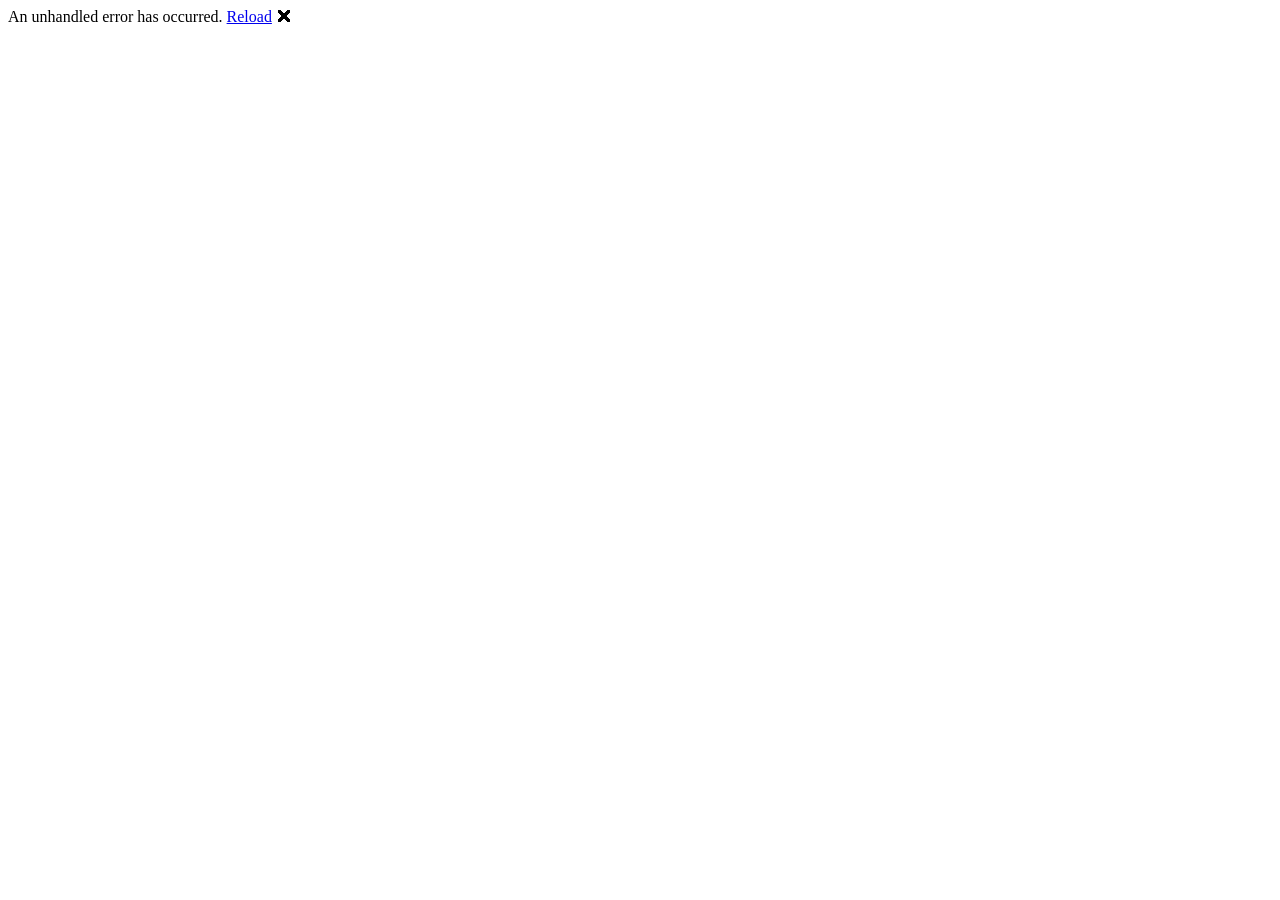
==== Leo.Project.Portfolio.Web/wwwroot/index.html @ 6301b520 "Added Logo, Favicon and Menu Enhancement" ====
<!DOCTYPE html>
<html lang="en">

<head>
    <meta charset="utf-8" />
    <meta name="viewport" content="width=device-width, initial-scale=1.0" />
    <title>Leo Dev.</title>
    <base href="/" />
    <link rel="stylesheet" href="lib/bootstrap/dist/css/bootstrap.min.css" />
    <link rel="stylesheet" href="css/app.css" />
    <link rel="icon" type="image/png" href="images/favicon.png" />
    <link href="Leo.Project.Portfolio.Web.styles.css" rel="stylesheet" />
    <link href="https://fonts.googleapis.com/css?family=Roboto:300,400,500,700&display=swap" rel="stylesheet" />
    <link href="_content/MudBlazor/MudBlazor.min.css" rel="stylesheet" />
</head>

<body>
    <div id="app">
        <!--<svg class="loading-progress">
            <circle r="40%" cx="50%" cy="50%" />
            <circle r="40%" cx="50%" cy="50%" />
        </svg>-->
        <div class="loading-progress-text"></div>
    </div>

    <div id="blazor-error-ui">
        An unhandled error has occurred.
        <a href="." class="reload">Reload</a>
        <span class="dismiss">🗙</span>
    </div>
    <script src="_framework/blazor.webassembly.js"></script>
    <script src="_content/MudBlazor/MudBlazor.min.js"></script>
</body>


</html>
---- Leo.Project.Portfolio.Web/wwwroot/css/app.css ----
/* Global styles */
* {
    margin: 0;
    padding: 0;
    box-sizing: border-box;
}

body {
    font-family: 'Arial', sans-serif;
    color: #333;
    overflow-x: hidden;
}
h1 {
    text-decoration: none;
}
a {
    text-decoration: none;
    color: inherit;
}

ul {
    list-style: none;
}

.container {
    width: 89%;
    margin: 0 auto;
}
.top-collapse {
    background-color: #DCD7C9;
    color: #2C3639; 
    position: sticky; 
    z-index: 100; 
    display: flex;
    justify-content: center;
}
    .top-collapse .container {
        display: flex;
        justify-content: space-between;
        align-items: center;
    }
    
/* Top Bar */
.top-bar {
    background-color: #DCD7C9;
    color: #2C3639;
    padding: 15px 0;
    position: sticky;
    top: 0;
    z-index: 100;
    height: 60px;
    display: flex;
    justify-content: center;
}

    .top-bar .container {
        display: flex;
        justify-content: space-between;
        align-items: center;
    }

    .top-bar .logo a {
        font-size: 24px;
        color: #2C3639;
        font-weight: bold;
    }

    .top-bar nav ul {
        display: flex;
        gap: 20px;
    }

        .top-bar nav ul li a {
            color: #2C3639;
            font-size: 18px;
        }

            .top-bar nav ul li a.active {
                font-weight: bold;
            }

/* Hero Section */
.hero-section {
    background-color: #2C3639;
    padding: 100px 0;
    text-align: left;
    color: white;
    position: relative; /* Ensure the image is positioned relative to the section */
    overflow: hidden; /* Prevents any child content from overflowing the section */
}

    .hero-section .hero-content h1 {
        font-size: 50px;
        margin-bottom: 10px;
    }

    .hero-section .hero-content p {
        font-size: 22px;
        margin-bottom: 30px;
    }

    .hero-section .btn {
        background-color: #A27B5C;
        color: white;
        padding: 10px 20px;
        border-radius: 5px;
        font-size: 18px;
        cursor: pointer;
    }
.hero-content {
    position: relative; /* Ensures the text content stays above the image */
    z-index: 2; /* Ensures text stays on top of the image */
}
.hero-image {
    position: absolute; /* Allows positioning of the image inside the section */
    margin-left: 250px;
    transform: translateY(-50%); /* Centers the image exactly in the middle */
    max-width: 300px; /* Controls the image size */
    height: auto;
    object-fit: contain; /* Makes sure the image maintains its aspect ratio and doesn't distort */
    z-index: 1; /* Ensures the image stays behind the text */
    filter: drop-shadow(1px 1px 0px #DCD7C9) /* Bottom-right shadow */
    drop-shadow(-1px 1px 0px #DCD7C9) /* Bottom-left shadow */
    drop-shadow(1px -1px 0px #DCD7C9) /* Top-right shadow */
    drop-shadow(-1px -1px 0px #DCD7C9); /* Top-left shadow */
}
/* Portfolio Gallery */
.portfolio-gallery {
    background-color: #f9f9f9;
    padding: 60px 0;
    z-index:20;
}

    .portfolio-gallery h2 {
        text-align: center;
        font-size: 36px;
        margin-bottom: 40px;
    }

.portfolio-items {
    display: grid;
    grid-template-columns: repeat(4, 1fr);
    gap: 20px;
}

.portfolio-item {
    background-color: white;
    padding: 20px;
    border-radius: 8px;
    box-shadow: 0 0 10px rgba(0, 0, 0, 0.1);
    text-align: center;
}

    .portfolio-item img {
        width: 100%;
        height: 200px;
        object-fit: cover;
        border-radius: 8px;
        margin-bottom: 15px;
    }

    .portfolio-item h3 {
        font-size: 22px;
        margin-bottom: 10px;
    }

    .portfolio-item p {
        font-size: 16px;
        color: #555;
    }

/* Footer */
.footer {
    background-color: #333;
    color: white;
    text-align: center;
    padding: 20px 0;
}

/* Media Queries for Responsiveness */
@media (max-width: 1024px) {
    .top-bar .container {
        display: flex;
        align-content: space-between;
    }

    .portfolio-items {
        grid-template-columns: repeat(2, 1fr);
    }
    .hero-image {
        max-width: 300px;
    }
}

@media (max-width: 768px) {
    .top-bar .container {
        display: flex;
        align-content: space-between;
    }

    .portfolio-items {
        grid-template-columns: 1fr;
    }

    .hero-section .hero-content h1 {
        font-size: 35px;
    }

    .hero-section .hero-content p {
        font-size: 18px;
    }

    .hero-section .btn {
        font-size: 16px;
    }
    .hero-image {
        max-width: 250px;
    }
    
}

@media (max-width: 480px) {
    .portfolio-items {
        grid-template-columns: 1fr;
    }

    .hero-section {
        padding: 60px 20px;
    }

        .hero-section .hero-content h1 {
            font-size: 30px;
        }

        .hero-section .hero-content p {
            font-size: 16px;
        }

        .hero-section .btn {
            font-size: 14px;
        }
    .hero-image {
        max-width: 200px;
    }
}
@media (max-width: 430px) {
    .portfolio-items {
        grid-template-columns: 1fr;
    }

    .hero-section {
        padding: 60px 20px;
    }

        .hero-section .hero-content h1 {
            font-size: 25px;
        }

        .hero-section .hero-content p {
            font-size: 16px;
        }

        .hero-section .btn {
            font-size: 14px;
        }

    .hero-image {
        max-width: 150px;
        margin-left: 170px;
    }
}
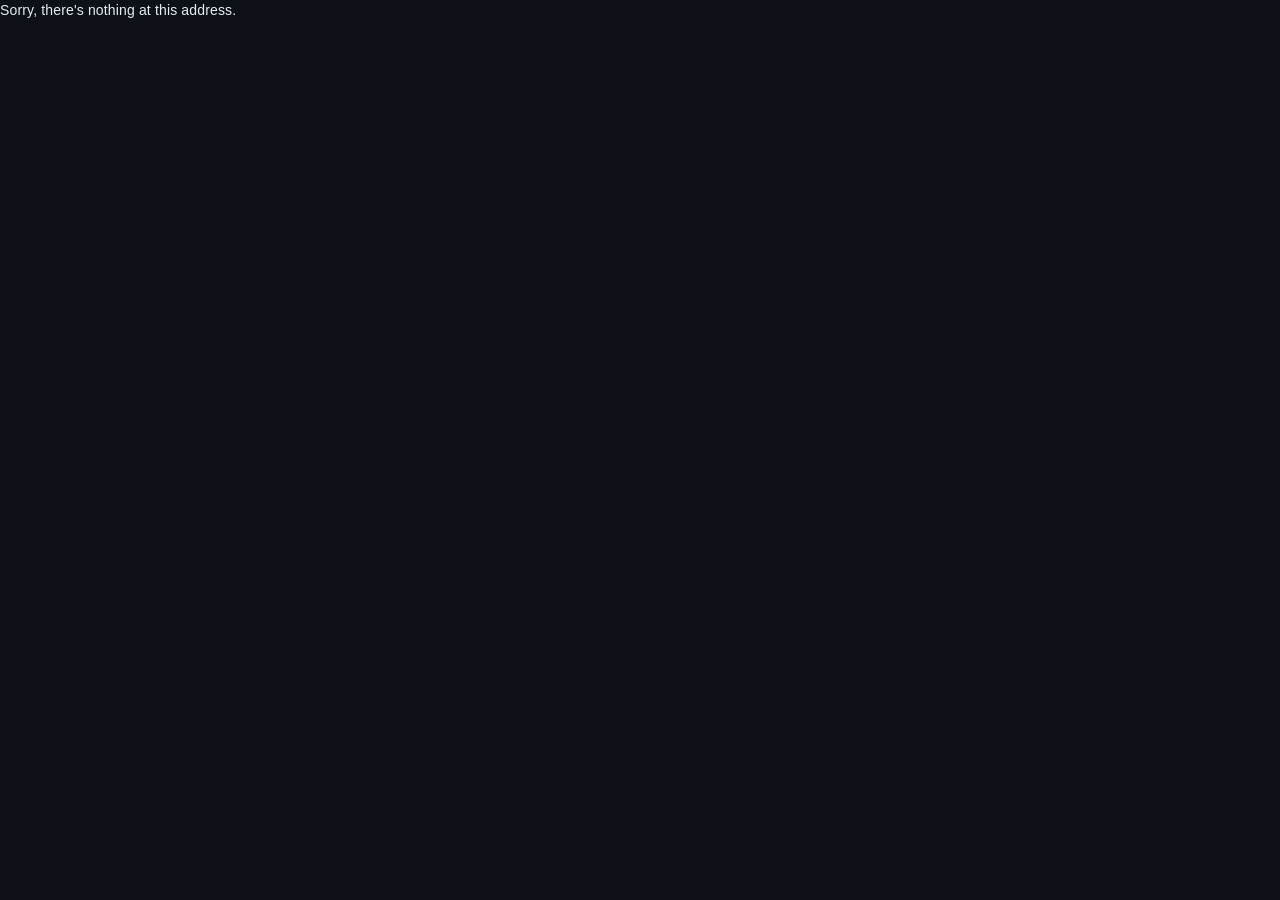
==== commit 2ef6764d: "feat: enhance SEO and security (CSP, meta tags, robots.txt, sitemap.xml)" ====
--- a/Leo.Project.Portfolio.Web/wwwroot/index.html
+++ b/Leo.Project.Portfolio.Web/wwwroot/index.html
@@ -1,10 +1,63 @@
 <!DOCTYPE html>
-<html lang="en">
+<html lang="en" data-theme="dark">
 
 <head>
     <meta charset="utf-8" />
     <meta name="viewport" content="width=device-width, initial-scale=1.0" />
-    <title>Leo Dev.</title>
+    <title>Leonardo Ganas Jr. | Full-Stack .NET & Blazor Developer Portfolio</title>
+    <meta name="description" content="Senior Full-Stack .NET & Blazor Developer Portfolio of Leonardo Ganas Jr. Specializing in Clean Architecture, DDD, .NET MAUI, and high-performance web solutions. Hire an expert .NET Developer." />
+    <meta name="keywords" content="Hire .NET Developer, Senior .NET Engineer for hire, Blazor Expert Philippines, Full-Stack Developer, C# Specialist, Clean Architecture, .NET MAUI, Software Architect, Leonardo Ganas Jr., Bukidnon Developer" />
+    <meta name="author" content="Leonardo Ganas Jr." />
+    <meta name="robots" content="index, follow" />
+    <link rel="canonical" href="https://leoganas20.github.io/Leo.Project.Portfolio.Web/" />
+
+    <!-- Security Headers -->
+    <meta http-equiv="Content-Security-Policy" content="default-src 'self'; script-src 'self' 'unsafe-inline' 'unsafe-eval' https://fonts.googleapis.com https://fonts.gstatic.com _content/MudBlazor/MudBlazor.min.js; style-src 'self' 'unsafe-inline' https://fonts.googleapis.com _content/MudBlazor/MudBlazor.min.css; font-src 'self' https://fonts.gstatic.com; img-src 'self' data: https:; connect-src 'self' https://portfolio-api-bce7cjdng7e3crfn.canadacentral-01.azurewebsites.net;">
+    <meta http-equiv="X-Content-Type-Options" content="nosniff">
+    <meta http-equiv="X-Frame-Options" content="DENY">
+    <meta http-equiv="Referrer-Policy" content="strict-origin-when-cross-origin">
+
+    <!-- Open Graph / Facebook -->
+    <meta property="og:type" content="website" />
+    <meta property="og:url" content="https://leoganas20.github.io/Leo.Project.Portfolio.Web/" />
+    <meta property="og:title" content="Leonardo Ganas Jr. | .NET Software Architect" />
+    <meta property="og:description" content="Professional portfolio showcasing advanced .NET solutions, Blazor applications, and cross-platform mobile development using .NET MAUI." />
+    <meta property="og:image" content="https://leoganas20.github.io/Leo.Project.Portfolio.Web/images/img-profile-pic.png" />
+
+    <!-- Twitter -->
+    <meta property="twitter:card" content="summary_large_image" />
+    <meta property="twitter:url" content="https://leoganas20.github.io/Leo.Project.Portfolio.Web/" />
+    <meta property="twitter:title" content="Leonardo Ganas Jr. | .NET Software Architect" />
+    <meta property="twitter:description" content="Explore my expertise in Full-Stack .NET development, Blazor, and Clean Architecture." />
+    <meta property="twitter:image" content="https://leoganas20.github.io/Leo.Project.Portfolio.Web/images/img-profile-pic.png" />
+
+    <!-- Structured Data (JSON-LD) -->
+    <script type="application/ld+json">
+    {
+      "@context": "https://schema.org",
+      "@type": "Person",
+      "name": "Leonardo Ganas Jr.",
+      "url": "https://leoganas20.github.io/Leo.Project.Portfolio.Web/",
+      "image": "https://leoganas20.github.io/Leo.Project.Portfolio.Web/images/img-profile-pic.png",
+      "jobTitle": "Full-Stack .NET Developer",
+      "worksFor": {
+        "@type": "Organization",
+        "name": "LG Dev Software"
+      },
+      "address": {
+        "@type": "PostalAddress",
+        "addressLocality": "Malaybalay City",
+        "addressRegion": "Bukidnon",
+        "addressCountry": "Philippines"
+      },
+      "description": "Senior Software Developer with 5+ years of experience in .NET ecosystem, Clean Architecture, and domain-driven design.",
+      "sameAs": [
+        "https://www.linkedin.com/in/leo-ganas-468b50212/",
+        "https://github.com/leoganas20"
+      ]
+    }
+    </script>
+
     <base href="/" />
     <link rel="stylesheet" href="lib/bootstrap/dist/css/bootstrap.min.css" />
     <link rel="stylesheet" href="css/app.css" />
@@ -12,15 +65,18 @@
     <link href="Leo.Project.Portfolio.Web.styles.css" rel="stylesheet" />
     <link href="https://fonts.googleapis.com/css?family=Roboto:300,400,500,700&display=swap" rel="stylesheet" />
     <link href="_content/MudBlazor/MudBlazor.min.css" rel="stylesheet" />
+    <script src="downloadCV.js"></script>
+    
 </head>
 
 <body>
+    
     <div id="app">
-        <!--<svg class="loading-progress">
-            <circle r="40%" cx="50%" cy="50%" />
-            <circle r="40%" cx="50%" cy="50%" />
-        </svg>-->
-        <div class="loading-progress-text"></div>
+        <div class="container">
+            <div class="container-loader">
+                <div class="loader"></div>
+            </div>
+        </div>
     </div>
 
     <div id="blazor-error-ui">
@@ -30,6 +86,7 @@
     </div>
     <script src="_framework/blazor.webassembly.js"></script>
     <script src="_content/MudBlazor/MudBlazor.min.js"></script>
+    <script src="reveal.js"></script>
 </body>
 
 
--- a/Leo.Project.Portfolio.Web/wwwroot/css/app.css
+++ b/Leo.Project.Portfolio.Web/wwwroot/css/app.css
@@ -1,3 +1,42 @@
+
+
+
+:root {
+    /* GitHub-inspired Colors (Dark - Default) */
+    --gh-bg: #0d1117;
+    --gh-canvas: #161b22;
+    --gh-border: #30363d;
+    --gh-text: #e6edf3;
+    --gh-text-muted: #848d97;
+    --gh-primary: #238636;
+    --gh-primary-hover: #2ea043;
+    
+    /* Green contribution scale (Dark) */
+    --gh-green-0: #161b22;
+    --gh-green-1: #0e4429;
+    --gh-green-2: #006d32;
+    --gh-green-3: #26a641;
+    --gh-green-4: #39d353;
+}
+
+[data-theme="light"] {
+    /* GitHub-inspired Colors (Light) */
+    --gh-bg: #ffffff;
+    --gh-canvas: #f6f8fa;
+    --gh-border: #d0d7de;
+    --gh-text: #1f2328;
+    --gh-text-muted: #656d76;
+    --gh-primary: #1f883d;
+    --gh-primary-hover: #1a7f37;
+    
+    /* Green contribution scale (Light) */
+    --gh-green-0: #ebedf0;
+    --gh-green-1: #9be9a8;
+    --gh-green-2: #40c463;
+    --gh-green-3: #30a14e;
+    --gh-green-4: #216e39;
+}
+
 /* Global styles */
 * {
     margin: 0;
@@ -6,9 +45,10 @@
 }
 
 body {
-    font-family: 'Arial', sans-serif;
-    color: #333;
+    font-family: 'Inter', -apple-system, BlinkMacSystemFont, "Segoe UI", Helvetica, Arial, sans-serif, "Apple Color Emoji", "Segoe UI Emoji";
+    color: var(--gh-text);
     overflow-x: hidden;
+    background-color: var(--gh-bg);
 }
 h1 {
     text-decoration: none;
@@ -22,9 +62,80 @@
     list-style: none;
 }
 
+.container-loader {
+    height: 100vh;
+    display: flex;
+    justify-content: center;
+    align-items: flex-start;
+    padding-top: 120px;
+}
+.loader {
+   
+    text-align: center;
+    --w: 10ch;
+    font-weight: bold;
+    font-family: monospace;
+    font-size: 30px;
+    line-height: 1.4em;
+    letter-spacing: var(--w);
+    width: var(--w);
+    overflow: hidden;
+    white-space: nowrap;
+    color: #0000;
+    text-shadow: calc( 0*var(--w)) 0 #fff,calc(-1*var(--w)) 0 #fff,calc(-2*var(--w)) 0 #fff,calc(-3*var(--w)) 0 #fff,calc(-4*var(--w)) 0 #fff, calc(-5*var(--w)) 0 #fff,calc(-6*var(--w)) 0 #fff,calc(-7*var(--w)) 0 #fff,calc(-8*var(--w)) 0 #fff,calc(-9*var(--w)) 0 #fff;
+    animation: l20 2s infinite linear;
+}
+
+    .loader:before {
+        content: "Loading...";
+    }
+
+@keyframes l20 {
+    9.09% {
+        text-shadow: calc( 0*var(--w)) -10px #fff,calc(-1*var(--w)) 0 #fff,calc(-2*var(--w)) 0 #fff,calc(-3*var(--w)) 0 #fff,calc(-4*var(--w)) 0 #fff, calc(-5*var(--w)) 0 #fff,calc(-6*var(--w)) 0 #fff,calc(-7*var(--w)) 0 #fff,calc(-8*var(--w)) 0 #fff,calc(-9*var(--w)) 0 #fff
+    }
+
+    18.18% {
+        text-shadow: calc( 0*var(--w)) 0 #fff,calc(-1*var(--w)) -10px #fff,calc(-2*var(--w)) 0 #fff,calc(-3*var(--w)) 0 #fff,calc(-4*var(--w)) 0 #fff, calc(-5*var(--w)) 0 #fff,calc(-6*var(--w)) 0 #fff,calc(-7*var(--w)) 0 #fff,calc(-8*var(--w)) 0 #fff,calc(-9*var(--w)) 0 #fff
+    }
+
+    27.27% {
+        text-shadow: calc( 0*var(--w)) 0 #000,calc(-1*var(--w)) 0 #000,calc(-2*var(--w)) -10px #000,calc(-3*var(--w)) 0 #000,calc(-4*var(--w)) 0 #000, calc(-5*var(--w)) 0 #000,calc(-6*var(--w)) 0 #000,calc(-7*var(--w)) 0 #000,calc(-8*var(--w)) 0 #000,calc(-9*var(--w)) 0 #000
+    }
+
+    36.36% {
+        text-shadow: calc( 0*var(--w)) 0 #000,calc(-1*var(--w)) 0 #000,calc(-2*var(--w)) 0 #000,calc(-3*var(--w)) -10px #000,calc(-4*var(--w)) 0 #000, calc(-5*var(--w)) 0 #000,calc(-6*var(--w)) 0 #000,calc(-7*var(--w)) 0 #000,calc(-8*var(--w)) 0 #000,calc(-9*var(--w)) 0 #000
+    }
+
+    45.45% {
+        text-shadow: calc( 0*var(--w)) 0 #000,calc(-1*var(--w)) 0 #000,calc(-2*var(--w)) 0 #000,calc(-3*var(--w)) 0 #000,calc(-4*var(--w)) -10px #000, calc(-5*var(--w)) 0 #000,calc(-6*var(--w)) 0 #000,calc(-7*var(--w)) 0 #000,calc(-8*var(--w)) 0 #000,calc(-9*var(--w)) 0 #000
+    }
+
+    54.54% {
+        text-shadow: calc( 0*var(--w)) 0 #000,calc(-1*var(--w)) 0 #000,calc(-2*var(--w)) 0 #000,calc(-3*var(--w)) 0 #000,calc(-4*var(--w)) 0 #000, calc(-5*var(--w)) -10px #000,calc(-6*var(--w)) 0 #000,calc(-7*var(--w)) 0 #000,calc(-8*var(--w)) 0 #000,calc(-9*var(--w)) 0 #000
+    }
+
+    63.63% {
+        text-shadow: calc( 0*var(--w)) 0 #000,calc(-1*var(--w)) 0 #000,calc(-2*var(--w)) 0 #000,calc(-3*var(--w)) 0 #000,calc(-4*var(--w)) 0 #000, calc(-5*var(--w)) 0 #000,calc(-6*var(--w)) -10px #000,calc(-7*var(--w)) 0 #000,calc(-8*var(--w)) 0 #000,calc(-9*var(--w)) 0 #000
+    }
+
+    72.72% {
+        text-shadow: calc( 0*var(--w)) 0 #000,calc(-1*var(--w)) 0 #000,calc(-2*var(--w)) 0 #000,calc(-3*var(--w)) 0 #000,calc(-4*var(--w)) 0 #000, calc(-5*var(--w)) 0 #000,calc(-6*var(--w)) 0 #000,calc(-7*var(--w)) -10px #000,calc(-8*var(--w)) 0 #000,calc(-9*var(--w)) 0 #000
+    }
+
+    81.81% {
+        text-shadow: calc( 0*var(--w)) 0 #000,calc(-1*var(--w)) 0 #000,calc(-2*var(--w)) 0 #000,calc(-3*var(--w)) 0 #000,calc(-4*var(--w)) 0 #000, calc(-5*var(--w)) 0 #000,calc(-6*var(--w)) 0 #000,calc(-7*var(--w)) 0 #000,calc(-8*var(--w)) -10px #000,calc(-9*var(--w)) 0 #000
+    }
+
+    90.90% {
+        text-shadow: calc( 0*var(--w)) 0 #000,calc(-1*var(--w)) 0 #000,calc(-2*var(--w)) 0 #000,calc(-3*var(--w)) 0 #000,calc(-4*var(--w)) 0 #000, calc(-5*var(--w)) 0 #000,calc(-6*var(--w)) 0 #000,calc(-7*var(--w)) 0 #000,calc(-8*var(--w)) 0 #000,calc(-9*var(--w)) -10px #000
+    }
+}
 .container {
-    width: 89%;
+    width: 100%;
+    max-width: 1280px;
     margin: 0 auto;
+    padding: 0 24px;
 }
 .top-collapse {
     background-color: #DCD7C9;
@@ -39,18 +150,184 @@
         justify-content: space-between;
         align-items: center;
     }
-    
+
+.nav-list {
+    list-style: none; /* Removes default list bullets */
+    display: flex; /* Makes the list items inline */
+    align-items: center; /* Vertically align items in the list */
+    gap: 15px; /* Space between list items */
+    margin: 0;
+    padding: 0;
+}
+
+    .nav-list li {
+        display: inline-block; /* Make list items inline */
+    }
+
+.chip-item {
+    display: flex;
+    justify-content: center;
+    align-items: center; 
+}
+
+    .chip-item .mud-chip {
+        box-shadow: none; /* Remove the elevation/shadow from MudChip */
+    }
+
+/* Email Container */
+.email-container {
+    position: fixed;
+    bottom: 20px;
+    right: 30px;
+    z-index: 1000;
+    display: flex;
+    flex-direction: column;
+    align-items: flex-end;
+    transition: all 0.3s ease-in-out;
+}
+
+/* Email Button */
+.email-button {
+    position: relative;
+    display: flex;
+    justify-content: center;
+    align-items: center;
+    cursor: pointer;
+}
+.email-fab-button {
+    background-color: #A27B5C;
+}
+/* Email Form */
+.email-form {
+    position: absolute;
+    bottom: 70px; /* Position above the button */
+    right: 0;
+    width: 500px;
+    padding: 16px;
+    box-shadow: 0 4px 12px rgba(0, 0, 0, 0.1);
+    border-radius: 12px;
+    background: white;
+    animation: slide-in 0.3s ease-out;
+    z-index: 1000;
+}
+
+/* Form Actions */
+.actions {
+    display: flex;
+    justify-content: space-between;
+    margin-top: 16px;
+}
+
+/* Small Screen (Mobile Portrait) */
+@media (max-width: 480px) {
+    .email-form {
+        width: auto; /* Adjust width to fit smaller screens */
+        right: 5%; /* Centered with small margin */
+        padding: 12px; /* Reduced padding for smaller screens */
+        bottom: 90px; /* Slightly more space above the button */
+    }
+
+    .email-container {
+        bottom: 30px; /* Adjust positioning for smaller screens */
+        right: 30px; /* Slightly smaller margin on the right */
+    }
+}
+
+/* Medium Screen (Mobile Landscape, Small Tablets) */
+@media (max-width: 768px) and (min-width: 481px) {
+    .email-form {
+        width: 90vw; /* Slightly smaller width for landscape */
+        right: 10%; /* Centered with moderate margin */
+        padding: 14px;
+    }
+
+    .email-container {
+        bottom: 30px; /* Adjust positioning for smaller screens */
+        right: 30px; /* Slightly smaller margin on the right */
+    }
+}
+@media (max-width: 480px) {
+    .email-form {
+        width: 90vw; /* Adjust width to occupy 90% of the viewport width */
+        right: -2vw; /* Centered with a smaller margin */
+        padding: 14px; /* Adjust padding for smaller screens */
+    }
+
+    .email-container {
+        bottom: 30px; /* Adjust positioning for smaller screens */
+        right: 30px; /* Slightly smaller margin on the right */
+    }
+}
+
+/* Large Tablets and Smaller Laptops */
+@media (max-width: 1024px) and (min-width: 769px) {
+    .email-form {
+        width: 90vw; /* Fixed width for tablets */
+        padding: 16px;
+    }
+
+    .email-container {
+        bottom: 25px;
+        right: 25px;
+    }
+}
+
+/* Desktop and Larger Screens */
+@media (min-width: 1025px) {
+    .email-form {
+        width: 500px; /* Fixed width for larger screens */
+    }
+
+    .email-container {
+        bottom: 30px;
+        right: 30px;
+    }
+}
+
+/* Animation */
+@keyframes slide-in {
+    from {
+        transform: translateY(10px);
+        opacity: 0;
+    }
+
+    to {
+        transform: translateY(0);
+        opacity: 1;
+    }
+}
+
+@keyframes slide-out {
+    from {
+        transform: translateY(0);
+        opacity: 1;
+    }
+
+    to {
+        transform: translateY(10px);
+        opacity: 0;
+    }
+}
+
+
 /* Top Bar */
 .top-bar {
-    background-color: #DCD7C9;
-    color: #2C3639;
+    background-color: var(--gh-bg);
+    color: var(--gh-text);
     padding: 15px 0;
     position: sticky;
     top: 0;
-    z-index: 100;
+    z-index: 1000; /* Higher z-index for top bar */
     height: 60px;
-    display: flex;
-    justify-content: center;
+    width: 100%;
+    display: flex;
+    border-bottom: 1px solid var(--gh-border);
+}
+
+@media (max-width: 768px) {
+    .container {
+        padding: 0 12px;
+    }
 }
 
     .top-bar .container {
@@ -79,70 +356,95 @@
                 font-weight: bold;
             }
 
-/* Hero Section */
+/* Hero Section - Refactored to MudGrid in Component */
 .hero-section {
-    background-color: #2C3639;
-    padding: 100px 0;
-    text-align: left;
-    color: white;
-    position: relative; /* Ensure the image is positioned relative to the section */
-    overflow: hidden; /* Prevents any child content from overflowing the section */
-}
-
-    .hero-section .hero-content h1 {
-        font-size: 50px;
-        margin-bottom: 10px;
-    }
-
-    .hero-section .hero-content p {
-        font-size: 22px;
-        margin-bottom: 30px;
-    }
-
-    .hero-section .btn {
-        background-color: #A27B5C;
-        color: white;
-        padding: 10px 20px;
-        border-radius: 5px;
-        font-size: 18px;
-        cursor: pointer;
-    }
-.hero-content {
-    position: relative; /* Ensures the text content stays above the image */
-    z-index: 2; /* Ensures text stays on top of the image */
-}
-.hero-image {
-    position: absolute; /* Allows positioning of the image inside the section */
-    margin-left: 250px;
-    transform: translateY(-50%); /* Centers the image exactly in the middle */
-    max-width: 300px; /* Controls the image size */
-    height: auto;
-    object-fit: contain; /* Makes sure the image maintains its aspect ratio and doesn't distort */
-    z-index: 1; /* Ensures the image stays behind the text */
-    filter: drop-shadow(1px 1px 0px #DCD7C9) /* Bottom-right shadow */
-    drop-shadow(-1px 1px 0px #DCD7C9) /* Bottom-left shadow */
-    drop-shadow(1px -1px 0px #DCD7C9) /* Top-right shadow */
-    drop-shadow(-1px -1px 0px #DCD7C9); /* Top-left shadow */
-}
+    background-color: var(--gh-bg);
+    border-bottom: 1px solid var(--gh-border);
+    overflow: hidden;
+}
+
 /* Portfolio Gallery */
 .portfolio-gallery {
-    background-color: #f9f9f9;
     padding: 60px 0;
-    z-index:20;
-}
-
+    z-index: 20;
+}
+
+
+.my-work {
+    padding: 60px 0;
+    z-index: 20;
+}
+
+    .my-work h2 {
+        text-align: center;
+        font-size: 36px;
+        margin-bottom: 40px;
+    }
+
+.services {
+    padding: 60px 0;
+    z-index: 20;
+}
+
+    .services h2 {
+        text-align: center;
+        font-size: 36px;
+        margin-bottom: 40px;
+    }
+#about {
+    padding: 60px 0;
+    z-index: 20;
+}
     .portfolio-gallery h2 {
         text-align: center;
         font-size: 36px;
         margin-bottom: 40px;
     }
-
+.contact h2 {
+    text-align: center;
+    font-size: 36px;
+    margin-bottom: 40px;
+}
+
+.portfolio-container {
+    background-color: var(--gh-bg);
+}
+
+section {
+    background-color: var(--gh-bg);
+    color: var(--gh-text);
+}
+
+h2, h3, h4, h5, h6 {
+    color: var(--gh-text);
+}
+
+p, span, div {
+    color: var(--gh-text);
+}
+
+.mud-typography {
+    color: inherit;
+}
+
+.text-white {
+    color: white !important;
+}
 .portfolio-items {
     display: grid;
     grid-template-columns: repeat(4, 1fr);
     gap: 20px;
 }
-
+    .portfolio-items .dep-text {
+        display: -webkit-box; /* Enables the flexible box layout */
+        -webkit-line-clamp: 1; /* Limits the text to a single line */
+        line-clamp: 1;
+        -webkit-box-orient: vertical; /* Specifies the box layout to be vertical */
+        overflow: hidden; /* Hides text that overflows */
+        text-overflow: ellipsis; /* Adds ellipsis (...) for overflowed text */
+        white-space: normal; /* Allows text to wrap */
+        flex-grow: 1;
+    }
 .portfolio-item {
     background-color: white;
     padding: 20px;
@@ -176,9 +478,7 @@
     text-align: center;
     padding: 20px 0;
 }
-
-/* Media Queries for Responsiveness */
-@media (max-width: 1024px) {
+@media (max-width: 1199px) {
     .top-bar .container {
         display: flex;
         align-content: space-between;
@@ -187,11 +487,52 @@
     .portfolio-items {
         grid-template-columns: repeat(2, 1fr);
     }
-    .hero-image {
-        max-width: 300px;
-    }
-}
-
+}
+ 
+@media (max-width: 1025px) {
+    .top-bar .container {
+        display: flex;
+        align-content: space-between;
+    }
+
+    .portfolio-items {
+        grid-template-columns: repeat(2, 1fr);
+    }
+}
+
+.about-me-small {
+    display: none;
+}
+@media (max-width: 1026px) {
+    .top-bar .container {
+        display: flex;
+        align-content: space-between;
+    }
+
+    .portfolio-items {
+        grid-template-columns: repeat(2, 1fr);
+    }
+}
+@media (max-width: 991px) {
+    .top-bar .container {
+        display: flex;
+        align-content: space-between;
+    }
+
+    .portfolio-items {
+        grid-template-columns: repeat(2, 1fr);
+    }
+}
+@media (max-width: 992px) {
+    .top-bar .container {
+        display: flex;
+        align-content: space-between;
+    }
+
+    .portfolio-items {
+        grid-template-columns: repeat(2, 1fr);
+    }
+}
 @media (max-width: 768px) {
     .top-bar .container {
         display: flex;
@@ -201,71 +542,56 @@
     .portfolio-items {
         grid-template-columns: 1fr;
     }
-
-    .hero-section .hero-content h1 {
-        font-size: 35px;
-    }
-
-    .hero-section .hero-content p {
-        font-size: 18px;
-    }
-
-    .hero-section .btn {
-        font-size: 16px;
-    }
-    .hero-image {
-        max-width: 250px;
-    }
-    
-}
-
+}
+@media (max-width: 782px) {
+    .project{
+        display: none;
+    }
+}
+
+@media (max-width: 1471px) and (min-width: 782px) {
+
+    .summar-project {
+        display: flex;
+        justify-content: center;
+    }
+    .project {
+        display: flex;
+        justify-content: center;
+    }
+
+    .web-section {
+        margin-top: 50px;
+    }
+}
+ 
 @media (max-width: 480px) {
     .portfolio-items {
         grid-template-columns: 1fr;
     }
-
-    .hero-section {
-        padding: 60px 20px;
-    }
-
-        .hero-section .hero-content h1 {
-            font-size: 30px;
-        }
-
-        .hero-section .hero-content p {
-            font-size: 16px;
-        }
-
-        .hero-section .btn {
-            font-size: 14px;
-        }
-    .hero-image {
-        max-width: 200px;
-    }
 }
 @media (max-width: 430px) {
     .portfolio-items {
         grid-template-columns: 1fr;
     }
-
-    .hero-section {
-        padding: 60px 20px;
-    }
-
-        .hero-section .hero-content h1 {
-            font-size: 25px;
-        }
-
-        .hero-section .hero-content p {
-            font-size: 16px;
-        }
-
-        .hero-section .btn {
-            font-size: 14px;
-        }
-
-    .hero-image {
-        max-width: 150px;
-        margin-left: 170px;
-    }
-}+}
+ 
+
+/* Scroll Animations */
+.reveal {
+    opacity: 0;
+    transform: translateY(40px) scale(0.98);
+    transition: all 0.8s cubic-bezier(0.25, 1, 0.5, 1);
+    will-change: transform, opacity;
+}
+
+.reveal.revealed {
+    opacity: 1;
+    transform: translateY(0) scale(1);
+}
+
+/* Stagger delay classes for children */
+.reveal.stagger-1 { transition-delay: 0.1s; }
+.reveal.stagger-2 { transition-delay: 0.2s; }
+.reveal.stagger-3 { transition-delay: 0.3s; }
+.reveal.stagger-4 { transition-delay: 0.4s; }
